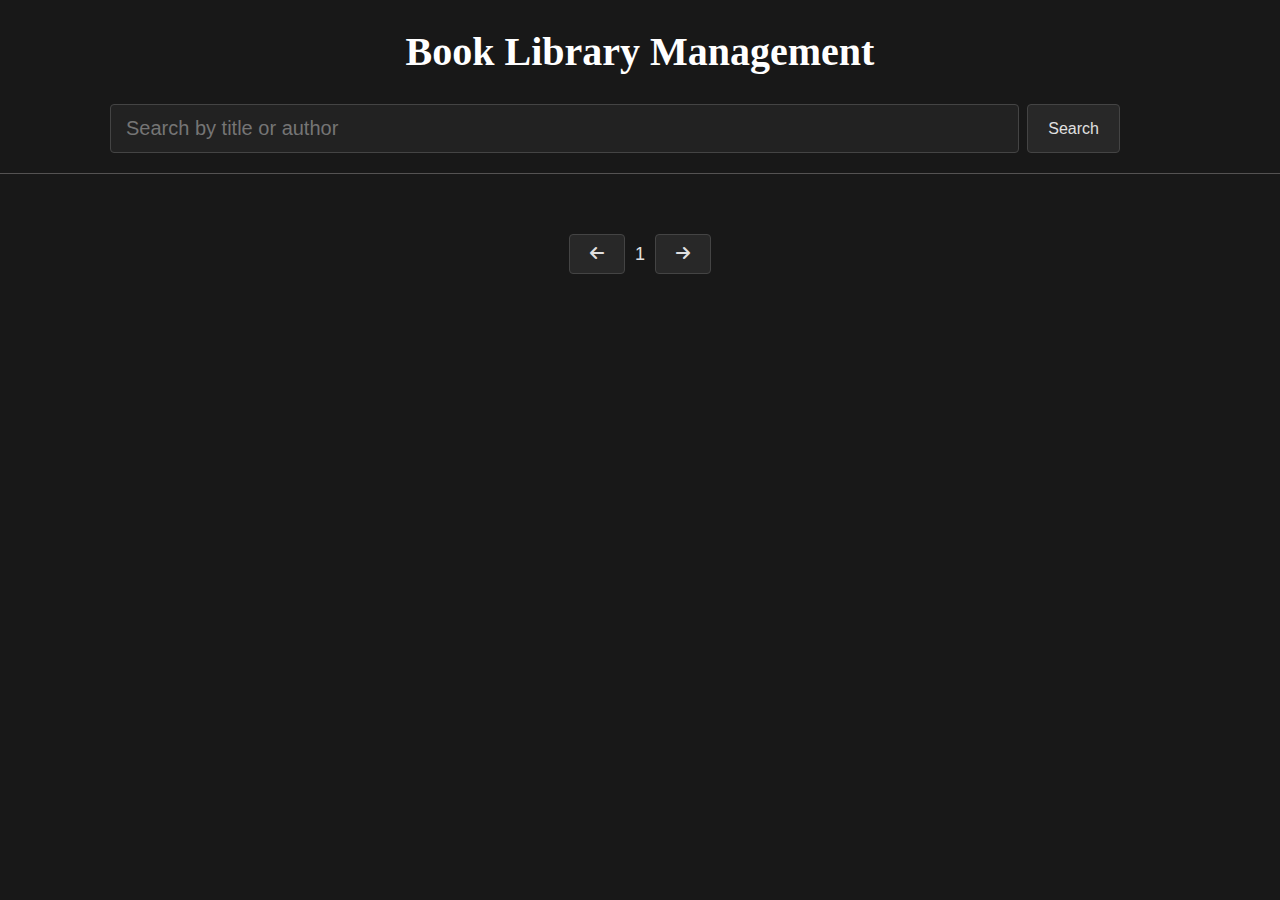
==== index.html @ f26e3037 "initial commit" ====
<!DOCTYPE html>
<html lang="en">
<head>
    <meta charset="UTF-8">
    <meta name="viewport" content="width=device-width, initial-scale=1.0">
    <link rel="stylesheet" href="style.css">
    <link rel="stylesheet" href="https://cdnjs.cloudflare.com/ajax/libs/font-awesome/6.0.0-beta3/css/all.min.css" />
    <title>book library</title>
</head>
<body>
    <h1>Book Library Management</h1>
    <div id="header">
        <input type="text" id ="search-bar" placeholder="Search by title or author">

        <div id="button-container">
            <button id="search-btn">Search</button>
        </div>
    </div>
    
    <div id ="booksContainer">
    </div>

    <div class="pagination">
        <button id="prevBtn"><i class="fa-solid fa-arrow-left"></i></button>
        <span id="pageInfo">1</span>
        <button id="nextBtn"><i class="fa-solid fa-arrow-right"></i></button>
    </div>

    <script src="script.js"></script>

</body>
</html>
---- style.css ----
/* Basic Reset */
* {
    box-sizing: border-box;
    margin: 0;
    padding: 0;
  }
  
  /* Base Body Styles */
  body {
    font-family: 'Segoe UI', Tahoma, Geneva, Verdana, sans-serif;
    line-height: 1.6;
    background-color: #181818;  
    color: #e0e0e0;             
    padding: 0;
    margin: 0;
    transition: background-color 0.3s ease, color 0.3s ease;
  }
  
  /* Header Section */
  h1 {
    text-align: center;
    margin: 20px 0;
    color: #ffffff;
    font-family: 'Times New Roman', Times, serif;
    font-size: 2.5rem;
    margin-bottom: 0%;
  }
  
  /* Header with search and buttons */
  #header {
    margin-top: 0%;
    display: flex;
    padding: 20px 20px;
    border-bottom: 1px solid #545252;
    gap :8px;
  }
  
  /* Container for the search input */
  #search-container {
    flex: 1;
    display: flex;
    align-items: center;
  }
  
  #search-bar {
    padding: 12px 15px;
    font-size: 20px;
    width: 100%;
    max-width: 1000px;
    margin-left: 90px;
    border: 1px solid #444;
    border-radius: 4px;
    background-color: #222;
    color: #e0e0e0;
    transition: border-color 0.3s ease, background-color 0.3s ease;
  }
  
  #search-bar:focus {
    border-color: #888;
  }
  
  /* Container for the buttons on the right */
  #button-container {
    display: flex;
    gap : 90px;
    margin-right: 50px;
    align-items: right;
  }
  
  #search-btn{
    padding: 10px 20px;
    font-size: 16px;
    border: 1px solid #444;
    border-radius: 4px;
    background: #282828;
    color: #e0e0e0;
    cursor: pointer;
    transition: background-color 0.3s ease, transform 0.2s ease;
    margin-right: 90px;
  }
  
  #search-btn:hover {
    background: #333;
    transform: translateY(-2px);
  }
  
  /* Books Container */
  #booksContainer {
    display: flex;
    flex-wrap: wrap;
    justify-content: center;
    gap: 20px;
    padding: 20px;
  }
  

  .book {
    display: flex;
    flex-direction: column;
    width: 250px;
    height: 350px;
    background-color: #242424;   
    border: 1px solid #444;
    border-radius: 4px;
    padding: 15px;
    text-align: left;
    overflow: hidden;
    transition: transform 0.3s ease, box-shadow 0.3s ease;
    box-shadow: 0 4px 8px rgba(0, 0, 0, 1);
  }
  
  .book:hover {
    transform: scale(1.03);
    box-shadow: 0 8px 16px rgba(0, 0, 0, 0.6);
  }
  
  /* Container for text details inside book card */
  .book .text-content {
    flex-grow: 1;
    padding-right: 5px;
    font-size: 0.9rem;
  }
  

  .book img {
    width: 100%;
    max-height: 150px;
    object-fit: cover;
    border-radius: 4px;
    margin-bottom: 10px;
  }
  
  /* Book Title Styling */
  .book h2 {
    font-size: 1rem;
    margin: 0.5rem 0;
    font-weight: 700;
    font-family: Georgia, 'Times New Roman', Times, serif;
    color: #ffffff;
  }
  

  .book p {
    font-size: 0.7rem;
    margin: 5px 0;
    white-space: normal;
    color: #cccccc;
  }
  
  /* Pagination */
  .pagination {
    display: flex;
    justify-content: center;
    align-items: center;
    padding: 20px;
    gap: 10px;
  }
  
  .pagination button {
    padding: 10px 20px;
    font-size: 16px;
    border: 1px solid #444;
    border-radius: 4px;
    background: #282828;
    color: #e0e0e0;
    cursor: pointer;
    transition: background-color 0.3s ease, transform 0.2s ease;
  }
  
  .pagination button:hover {
    background: #333;
    transform: translateY(-2px);
  }
  
  .pagination span {
    font-size: 18px;
    color: #e0e0e0;
  }
  
  a {
    text-decoration: none;
    color: inherit;
  }
  

  span {
    font-size: 18px;
    color: #e0e0e0;
  }
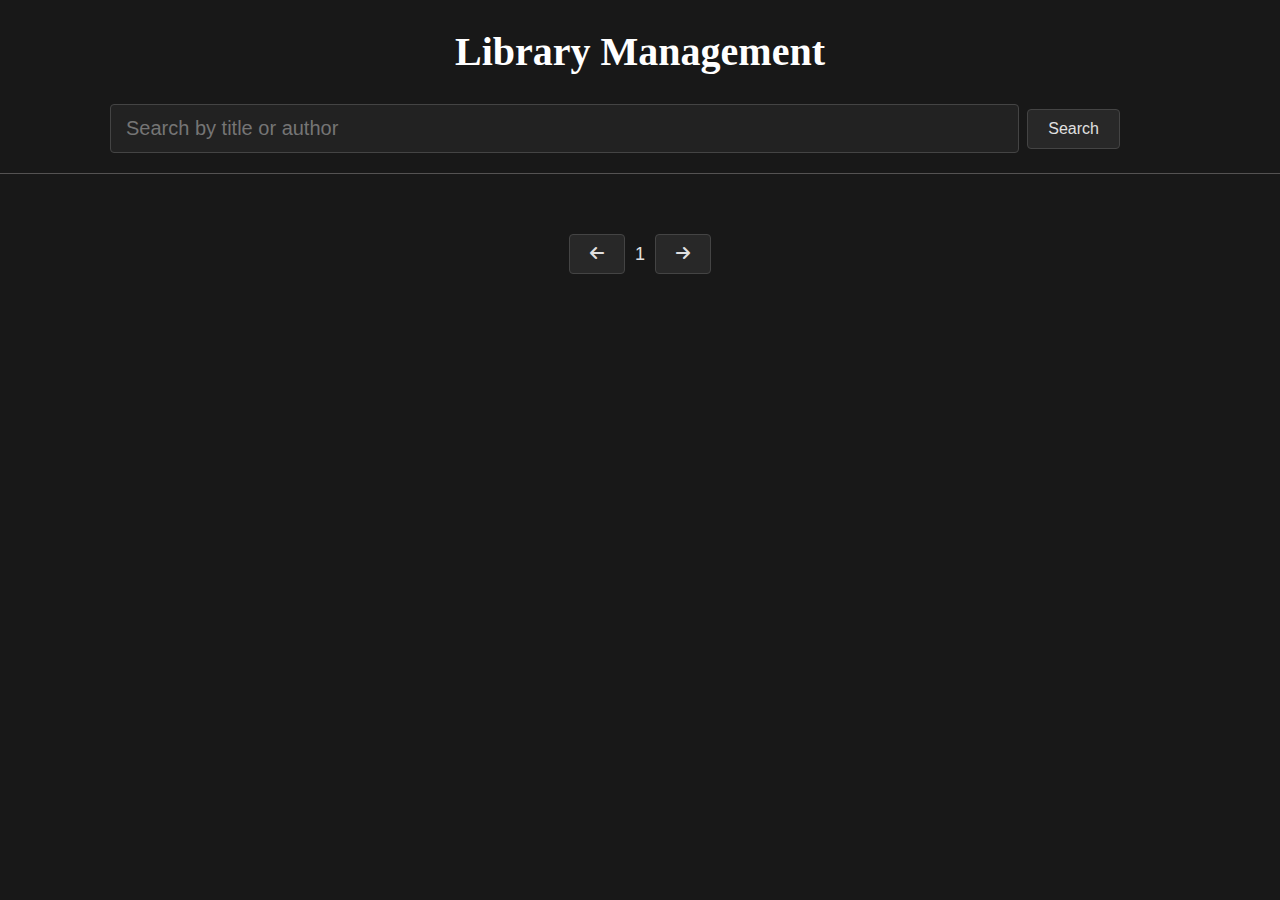
==== commit 9ddbdf01: "last commit" ====
--- a/index.html
+++ b/index.html
@@ -8,7 +8,7 @@
     <title>book library</title>
 </head>
 <body>
-    <h1>Book Library Management</h1>
+    <h1>Library Management</h1>
     <div id="header">
         <input type="text" id ="search-bar" placeholder="Search by title or author">
 
--- a/style.css
+++ b/style.css
@@ -1,190 +1,246 @@
 /* Basic Reset */
 * {
-    box-sizing: border-box;
+  box-sizing: border-box;
+  margin: 0;
+  padding: 0;
+}
+
+/* Base Body Styles */
+body {
+  font-family: 'Segoe UI', Tahoma, Geneva, Verdana, sans-serif;
+  line-height: 1.6;
+  background-color: #181818;  
+  color: #e0e0e0;             
+  padding: 0;
+  margin: 0;
+  transition: background-color 0.3s ease, color 0.3s ease;
+}
+
+/* Header Section */
+h1 {
+  text-align: center;
+  margin: 20px 0;
+  color: #ffffff;
+  font-family: 'Times New Roman', Times, serif;
+  font-size: 2.5rem;
+  margin-bottom: 0%;
+}
+
+/* Header with search and buttons */
+#header {
+  margin-top: 0%;
+  display: flex;
+  padding: 20px 20px;
+  border-bottom: 1px solid #545252;
+  gap: 8px;
+}
+
+/* Container for the search input */
+#search-container {
+  flex: 1;
+  display: flex;
+  align-items: center;
+}
+
+#search-bar {
+  padding: 12px 15px;
+  font-size: 20px;
+  width: 100%;
+  max-width: 1000px;
+  margin-left: 90px;
+  border: 1px solid #444;
+  border-radius: 4px;
+  background-color: #222;
+  color: #e0e0e0;
+  transition: border-color 0.3s ease, background-color 0.3s ease;
+}
+
+#search-bar:focus {
+  border-color: #888;
+}
+
+/* Container for the buttons on the right */
+#button-container {
+  display: flex;
+  gap: 90px;
+  margin-right: 50px;
+  align-items: center;
+}
+
+#search-btn {
+  padding: 10px 20px;
+  font-size: 16px;
+  border: 1px solid #444;
+  border-radius: 4px;
+  background: #282828;
+  color: #e0e0e0;
+  cursor: pointer;
+  transition: background-color 0.3s ease, transform 0.2s ease;
+  margin-right: 90px;
+}
+
+#search-btn:hover {
+  background: #333;
+  transform: translateY(-2px);
+}
+
+/* Books Container using CSS Grid for exactly 3 books per row */
+#booksContainer {
+  display: grid;
+  grid-template-columns: repeat(3, 250px);
+  justify-content: center;
+  gap: 20px;
+  padding: 20px;
+}
+
+.book {
+  display: flex;
+  flex-direction: column;
+  width: 250px;
+  height: 350px;
+  background-color: #242424;   
+  border: 1px solid #444;
+  border-radius: 4px;
+  padding: 15px;
+  text-align: left;
+  color: white;
+  overflow: hidden;
+  transition: transform 0.3s ease, box-shadow 0.3s ease;
+  box-shadow: 0 4px 8px rgba(0, 0, 0, 1);
+}
+
+.book:hover {
+  transform: scale(1.03);
+  box-shadow: 0 8px 16px rgba(0, 0, 0, 0.6);
+}
+
+/* Container for text details inside book card */
+.book .text-content {
+  flex-grow: 1;
+  padding-right: 5px;
+  font-size: 0.9rem;
+}
+
+.book img {
+  width: 100%;
+  max-height: 150px;
+  object-fit: cover;
+  border-radius: 4px;
+  margin-bottom: 10px;
+}
+
+/* Book Title Styling */
+.book h2 {
+  font-size: 1rem;
+  margin: 0.5rem 0;
+  font-weight: 700;
+  font-family: Georgia, 'Times New Roman', Times, serif;
+  color: #ffffff;
+}
+
+.book p {
+  font-size: 0.7rem;
+  margin: 5px 0;
+  white-space: normal;
+  color: #cccccc;
+}
+
+/* Pagination */
+.pagination {
+  display: flex;
+  justify-content: center;
+  align-items: center;
+  padding: 20px;
+  gap: 10px;
+}
+
+.pagination button {
+  padding: 10px 20px;
+  font-size: 16px;
+  border: 1px solid #444;
+  border-radius: 4px;
+  background: #282828;
+  color: #e0e0e0;
+  cursor: pointer;
+  transition: background-color 0.3s ease, transform 0.2s ease;
+}
+
+.pagination button:hover {
+  background: #333;
+  transform: translateY(-2px);
+}
+
+.pagination span {
+  font-size: 18px;
+  color: #e0e0e0;
+}
+
+a {
+  text-decoration: none;
+  color: inherit;
+}
+
+span {
+  font-size: 18px;
+  color: #e0e0e0;
+}
+
+/* Responsive Adjustments */
+@media (max-width: 768px) {
+  #header {
+    flex-direction: column;
+    align-items: stretch;
+    padding: 10px;
+  }
+  
+  #search-container {
     margin: 0;
-    padding: 0;
-  }
-  
-  /* Base Body Styles */
-  body {
-    font-family: 'Segoe UI', Tahoma, Geneva, Verdana, sans-serif;
-    line-height: 1.6;
-    background-color: #181818;  
-    color: #e0e0e0;             
-    padding: 0;
-    margin: 0;
-    transition: background-color 0.3s ease, color 0.3s ease;
-  }
-  
-  /* Header Section */
-  h1 {
-    text-align: center;
-    margin: 20px 0;
-    color: #ffffff;
-    font-family: 'Times New Roman', Times, serif;
-    font-size: 2.5rem;
-    margin-bottom: 0%;
-  }
-  
-  /* Header with search and buttons */
-  #header {
-    margin-top: 0%;
-    display: flex;
-    padding: 20px 20px;
-    border-bottom: 1px solid #545252;
-    gap :8px;
-  }
-  
-  /* Container for the search input */
-  #search-container {
-    flex: 1;
-    display: flex;
-    align-items: center;
+    justify-content: center;
   }
   
   #search-bar {
-    padding: 12px 15px;
-    font-size: 20px;
-    width: 100%;
-    max-width: 1000px;
-    margin-left: 90px;
-    border: 1px solid #444;
-    border-radius: 4px;
-    background-color: #222;
-    color: #e0e0e0;
-    transition: border-color 0.3s ease, background-color 0.3s ease;
-  }
-  
-  #search-bar:focus {
-    border-color: #888;
-  }
-  
-  /* Container for the buttons on the right */
+    margin-left: 0;
+    max-width: 100%;
+  }
+  
   #button-container {
-    display: flex;
-    gap : 90px;
-    margin-right: 50px;
-    align-items: right;
-  }
-  
-  #search-btn{
-    padding: 10px 20px;
-    font-size: 16px;
-    border: 1px solid #444;
-    border-radius: 4px;
-    background: #282828;
-    color: #e0e0e0;
-    cursor: pointer;
-    transition: background-color 0.3s ease, transform 0.2s ease;
-    margin-right: 90px;
-  }
-  
-  #search-btn:hover {
-    background: #333;
-    transform: translateY(-2px);
-  }
-  
-  /* Books Container */
-  #booksContainer {
-    display: flex;
-    flex-wrap: wrap;
     justify-content: center;
-    gap: 20px;
-    padding: 20px;
-  }
-  
-
+    margin: 10px 0 0;
+    gap: 10px;
+  }
+}
+
+@media (max-width: 480px) {
+  #search-bar {
+    font-size: 18px;
+    padding: 8px 10px;
+  }
+  
+  #search-btn {
+    font-size: 14px;
+    padding: 8px 16px;
+  }
+  
   .book {
-    display: flex;
-    flex-direction: column;
-    width: 250px;
-    height: 350px;
-    background-color: #242424;   
-    border: 1px solid #444;
-    border-radius: 4px;
-    padding: 15px;
-    text-align: left;
-    overflow: hidden;
-    transition: transform 0.3s ease, box-shadow 0.3s ease;
-    box-shadow: 0 4px 8px rgba(0, 0, 0, 1);
-  }
-  
-  .book:hover {
-    transform: scale(1.03);
-    box-shadow: 0 8px 16px rgba(0, 0, 0, 0.6);
-  }
-  
-  /* Container for text details inside book card */
-  .book .text-content {
-    flex-grow: 1;
-    padding-right: 5px;
+    width: 200px;
+    height: 300px;
+    padding: 10px;
+  }
+  
+  .book h2 {
     font-size: 0.9rem;
   }
   
-
-  .book img {
-    width: 100%;
-    max-height: 150px;
-    object-fit: cover;
-    border-radius: 4px;
-    margin-bottom: 10px;
-  }
-  
-  /* Book Title Styling */
-  .book h2 {
-    font-size: 1rem;
-    margin: 0.5rem 0;
-    font-weight: 700;
-    font-family: Georgia, 'Times New Roman', Times, serif;
-    color: #ffffff;
-  }
-  
-
   .book p {
     font-size: 0.7rem;
-    margin: 5px 0;
-    white-space: normal;
-    color: #cccccc;
-  }
-  
-  /* Pagination */
-  .pagination {
-    display: flex;
-    justify-content: center;
-    align-items: center;
-    padding: 20px;
-    gap: 10px;
   }
   
   .pagination button {
-    padding: 10px 20px;
+    font-size: 14px;
+    padding: 8px 16px;
+  }
+  
+  .pagination span {
     font-size: 16px;
-    border: 1px solid #444;
-    border-radius: 4px;
-    background: #282828;
-    color: #e0e0e0;
-    cursor: pointer;
-    transition: background-color 0.3s ease, transform 0.2s ease;
-  }
-  
-  .pagination button:hover {
-    background: #333;
-    transform: translateY(-2px);
-  }
-  
-  .pagination span {
-    font-size: 18px;
-    color: #e0e0e0;
-  }
-  
-  a {
-    text-decoration: none;
-    color: inherit;
-  }
-  
-
-  span {
-    font-size: 18px;
-    color: #e0e0e0;
-  }
-  +  }
+}
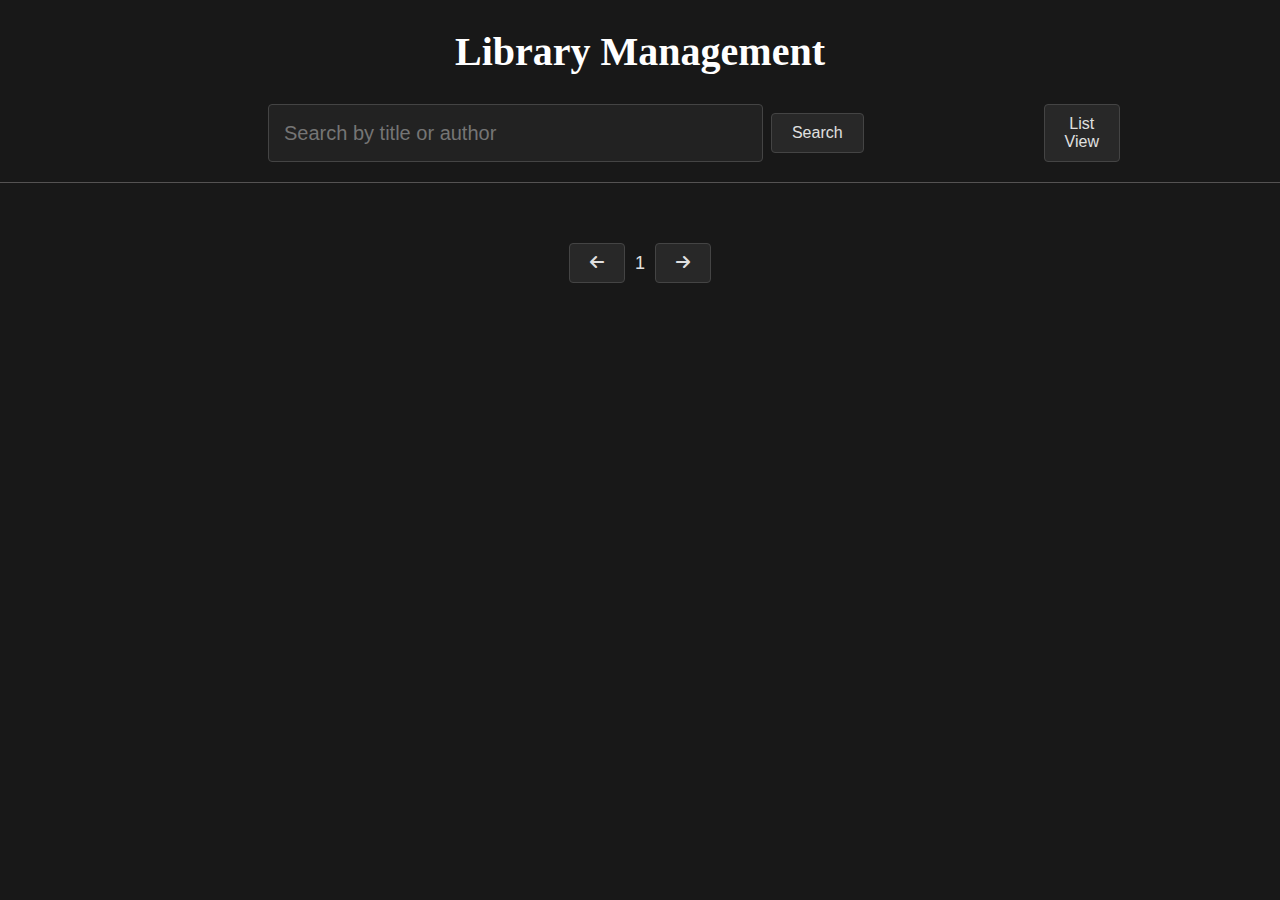
==== commit 919f9f27: "working till grid and list" ====
--- a/index.html
+++ b/index.html
@@ -5,6 +5,7 @@
     <meta name="viewport" content="width=device-width, initial-scale=1.0">
     <link rel="stylesheet" href="style.css">
     <link rel="stylesheet" href="https://cdnjs.cloudflare.com/ajax/libs/font-awesome/6.0.0-beta3/css/all.min.css" />
+    <link rel="icon" type="image/png" href="fevicon.png">
     <title>book library</title>
 </head>
 <body>
@@ -14,6 +15,7 @@
 
         <div id="button-container">
             <button id="search-btn">Search</button>
+            <button id="viewToggle">List View</button>
         </div>
     </div>
     
--- a/style.css
+++ b/style.css
@@ -39,20 +39,23 @@
 #search-container {
   flex: 1;
   display: flex;
+  justify-content: center;
   align-items: center;
 }
 
 #search-bar {
   padding: 12px 15px;
   font-size: 20px;
-  width: 100%;
-  max-width: 1000px;
-  margin-left: 90px;
+  margin-left: 20%;
+  width: 50%; 
+  max-width: 600px; 
+  min-width: 250px;
   border: 1px solid #444;
   border-radius: 4px;
   background-color: #222;
   color: #e0e0e0;
   transition: border-color 0.3s ease, background-color 0.3s ease;
+
 }
 
 #search-bar:focus {
@@ -67,7 +70,8 @@
   align-items: center;
 }
 
-#search-btn {
+#search-btn,
+#viewToggle {
   padding: 10px 20px;
   font-size: 16px;
   border: 1px solid #444;
@@ -79,15 +83,14 @@
   margin-right: 90px;
 }
 
-#search-btn:hover {
+#search-btn:hover,
+#viewToggle:hover {
   background: #333;
   transform: translateY(-2px);
 }
 
-/* Books Container using CSS Grid for exactly 3 books per row */
 #booksContainer {
-  display: grid;
-  grid-template-columns: repeat(3, 250px);
+  display:grid;
   justify-content: center;
   gap: 20px;
   padding: 20px;
@@ -145,6 +148,51 @@
   color: #cccccc;
 }
 
+/* Grid view: three columns */
+.grid-view {
+  display: grid;
+  grid-template-columns: repeat(3, 1fr); 
+  gap: 40px;
+  justify-content: center; 
+  max-width: 800px; 
+  margin: 0 auto; /* Centers the grid */
+}
+
+/* List view: one book per row */
+.list-view {
+  display: flex;
+  flex-direction: column;
+  gap: 20px;
+}
+
+/* Modify book styling for list view */
+.list-view .book {
+  display: flex;         
+  flex-direction: row;  
+  align-items: center;   
+  width: 80%;           
+  height: auto;       
+  padding: 15px;
+  gap: 20px;
+  margin: 0 auto;
+}
+
+/* Ensure image takes appropriate space */
+.list-view .book img {
+  width: 120px;  
+  height: 150px;  
+  object-fit: cover;
+  border-radius: 4px;
+}
+
+/* Adjust text content to fill remaining space */
+.list-view .book .text-content {
+  flex-grow: 1;
+  font-size: 1rem;
+}
+
+
+
 /* Pagination */
 .pagination {
   display: flex;
@@ -216,7 +264,7 @@
     padding: 8px 10px;
   }
   
-  #search-btn {
+  #search-btn ,viewToggle{
     font-size: 14px;
     padding: 8px 16px;
   }
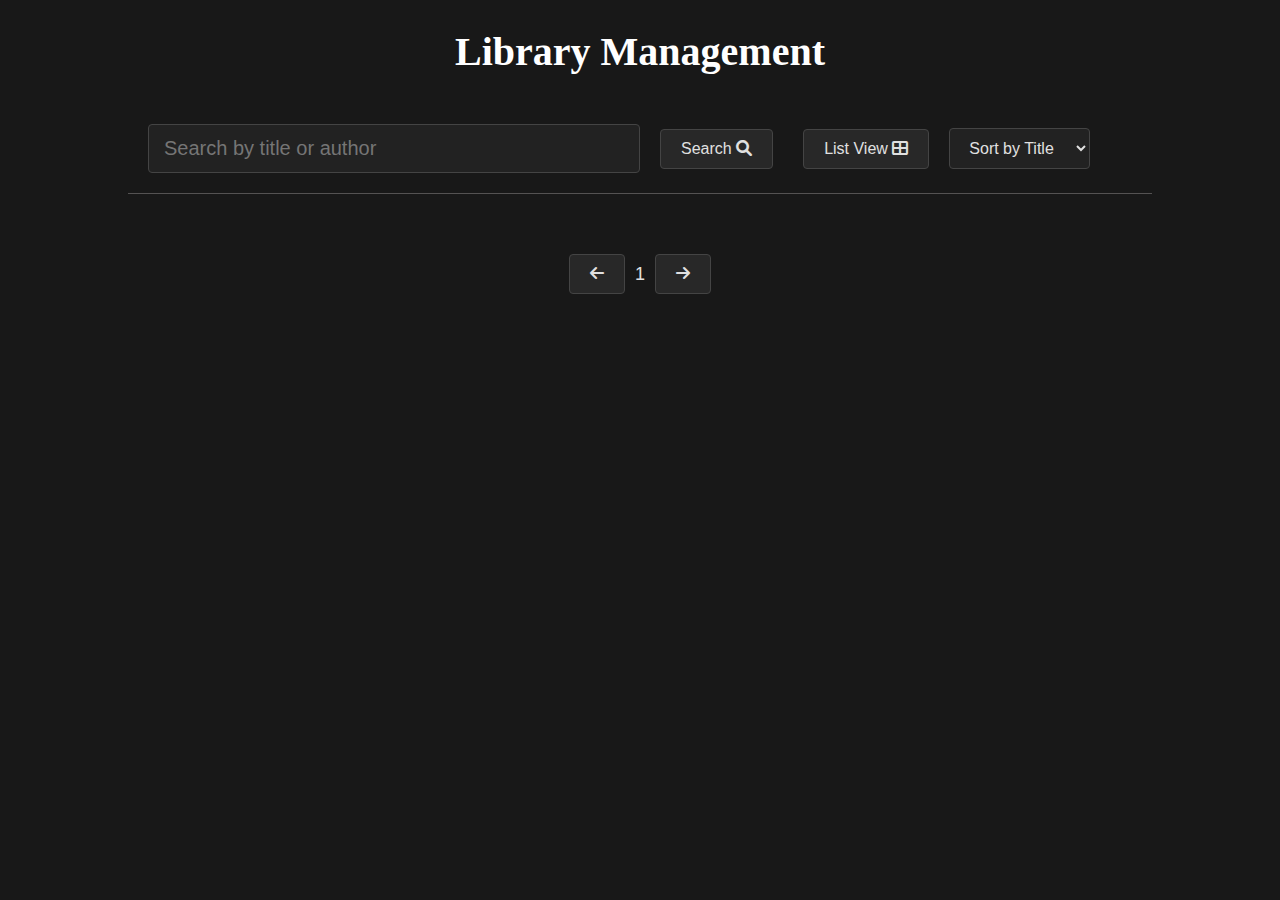
==== commit 98433426: "commit till sorting" ====
--- a/index.html
+++ b/index.html
@@ -14,9 +14,14 @@
         <input type="text" id ="search-bar" placeholder="Search by title or author">
 
         <div id="button-container">
-            <button id="search-btn">Search</button>
-            <button id="viewToggle">List View</button>
+            <button id="search-btn">Search <i class="fas fa-search search-icon"></i></button>
+            <button id="viewToggle">List View <i class="fas fa-th-large"></i></button>
         </div>
+        <select id="sortSelect">
+            <option value="title">Sort by Title</option>
+            <option value="date">Sort by Date</option>
+          </select>
+          
     </div>
     
     <div id ="booksContainer">
--- a/style.css
+++ b/style.css
@@ -1,294 +1,304 @@
-/* Basic Reset */
-* {
-  box-sizing: border-box;
-  margin: 0;
-  padding: 0;
-}
 
-/* Base Body Styles */
-body {
-  font-family: 'Segoe UI', Tahoma, Geneva, Verdana, sans-serif;
-  line-height: 1.6;
-  background-color: #181818;  
-  color: #e0e0e0;             
-  padding: 0;
-  margin: 0;
-  transition: background-color 0.3s ease, color 0.3s ease;
-}
-
-/* Header Section */
-h1 {
-  text-align: center;
-  margin: 20px 0;
-  color: #ffffff;
-  font-family: 'Times New Roman', Times, serif;
-  font-size: 2.5rem;
-  margin-bottom: 0%;
-}
-
-/* Header with search and buttons */
-#header {
-  margin-top: 0%;
-  display: flex;
-  padding: 20px 20px;
-  border-bottom: 1px solid #545252;
-  gap: 8px;
-}
-
-/* Container for the search input */
-#search-container {
-  flex: 1;
-  display: flex;
-  justify-content: center;
-  align-items: center;
-}
-
-#search-bar {
-  padding: 12px 15px;
-  font-size: 20px;
-  margin-left: 20%;
-  width: 50%; 
-  max-width: 600px; 
-  min-width: 250px;
-  border: 1px solid #444;
-  border-radius: 4px;
-  background-color: #222;
-  color: #e0e0e0;
-  transition: border-color 0.3s ease, background-color 0.3s ease;
-
-}
-
-#search-bar:focus {
-  border-color: #888;
-}
-
-/* Container for the buttons on the right */
-#button-container {
-  display: flex;
-  gap: 90px;
-  margin-right: 50px;
-  align-items: center;
-}
-
-#search-btn,
-#viewToggle {
-  padding: 10px 20px;
-  font-size: 16px;
-  border: 1px solid #444;
-  border-radius: 4px;
-  background: #282828;
-  color: #e0e0e0;
-  cursor: pointer;
-  transition: background-color 0.3s ease, transform 0.2s ease;
-  margin-right: 90px;
-}
-
-#search-btn:hover,
-#viewToggle:hover {
-  background: #333;
-  transform: translateY(-2px);
-}
-
-#booksContainer {
-  display:grid;
-  justify-content: center;
-  gap: 20px;
-  padding: 20px;
-}
-
-.book {
-  display: flex;
-  flex-direction: column;
-  width: 250px;
-  height: 350px;
-  background-color: #242424;   
-  border: 1px solid #444;
-  border-radius: 4px;
-  padding: 15px;
-  text-align: left;
-  color: white;
-  overflow: hidden;
-  transition: transform 0.3s ease, box-shadow 0.3s ease;
-  box-shadow: 0 4px 8px rgba(0, 0, 0, 1);
-}
-
-.book:hover {
-  transform: scale(1.03);
-  box-shadow: 0 8px 16px rgba(0, 0, 0, 0.6);
-}
-
-/* Container for text details inside book card */
-.book .text-content {
-  flex-grow: 1;
-  padding-right: 5px;
-  font-size: 0.9rem;
-}
-
-.book img {
-  width: 100%;
-  max-height: 150px;
-  object-fit: cover;
-  border-radius: 4px;
-  margin-bottom: 10px;
-}
-
-/* Book Title Styling */
-.book h2 {
-  font-size: 1rem;
-  margin: 0.5rem 0;
-  font-weight: 700;
-  font-family: Georgia, 'Times New Roman', Times, serif;
-  color: #ffffff;
-}
-
-.book p {
-  font-size: 0.7rem;
-  margin: 5px 0;
-  white-space: normal;
-  color: #cccccc;
-}
-
-/* Grid view: three columns */
-.grid-view {
-  display: grid;
-  grid-template-columns: repeat(3, 1fr); 
-  gap: 40px;
-  justify-content: center; 
-  max-width: 800px; 
-  margin: 0 auto; /* Centers the grid */
-}
-
-/* List view: one book per row */
-.list-view {
-  display: flex;
-  flex-direction: column;
-  gap: 20px;
-}
-
-/* Modify book styling for list view */
-.list-view .book {
-  display: flex;         
-  flex-direction: row;  
-  align-items: center;   
-  width: 80%;           
-  height: auto;       
-  padding: 15px;
-  gap: 20px;
-  margin: 0 auto;
-}
-
-/* Ensure image takes appropriate space */
-.list-view .book img {
-  width: 120px;  
-  height: 150px;  
-  object-fit: cover;
-  border-radius: 4px;
-}
-
-/* Adjust text content to fill remaining space */
-.list-view .book .text-content {
-  flex-grow: 1;
-  font-size: 1rem;
-}
-
-
-
-/* Pagination */
-.pagination {
-  display: flex;
-  justify-content: center;
-  align-items: center;
-  padding: 20px;
-  gap: 10px;
-}
-
-.pagination button {
-  padding: 10px 20px;
-  font-size: 16px;
-  border: 1px solid #444;
-  border-radius: 4px;
-  background: #282828;
-  color: #e0e0e0;
-  cursor: pointer;
-  transition: background-color 0.3s ease, transform 0.2s ease;
-}
-
-.pagination button:hover {
-  background: #333;
-  transform: translateY(-2px);
-}
-
-.pagination span {
-  font-size: 18px;
-  color: #e0e0e0;
-}
-
-a {
-  text-decoration: none;
-  color: inherit;
-}
-
-span {
-  font-size: 18px;
-  color: #e0e0e0;
-}
-
-/* Responsive Adjustments */
-@media (max-width: 768px) {
+   * {
+    box-sizing: border-box;
+    margin: 0;
+    padding: 0;
+  }
+  
+  body {
+    font-family: 'Segoe UI', Tahoma, Geneva, Verdana, sans-serif;
+    line-height: 1.6;
+    background-color: #181818;
+    color: #e0e0e0;
+    transition: background-color 0.3s ease, color 0.3s ease;
+  }
+  
+  /*HEADER SECTION*/ 
+  h1 {
+    text-align: center;
+    font-family: 'Times New Roman', Times, serif;
+    font-size: 2.5rem;
+    color: #ffffff;
+    margin: 20px 0;
+  }
+  
   #header {
+    display: flex;
+    padding: 20px;
+    border-bottom: 1px solid #545252;
+    gap: 20px;
+    align-items: center;
+    margin-left: 10%;
+    margin-right: 10%;
+  }
+  
+  /* SEARCH BAR */
+  #search-container {
+    flex: 1;
+    display: flex;
+    justify-content: center;
+    align-items: center;
+  }
+  
+  #search-bar {
+    padding: 12px 15px;
+    font-size: 20px;
+    width: 50%;
+    max-width: 600px;
+    min-width: 250px;
+    border: 1px solid #444;
+    border-radius: 4px;
+    background-color: #222;
+    color: #e0e0e0;
+    transition: border-color 0.3s ease, background-color 0.3s ease;
+  }
+  
+  #search-bar:focus {
+    border-color: #888;
+  }
+  
+  /* BUTTON STYLES*/
+  #button-container {
+    display: flex;
+    gap: 30px;
+    align-items: center;  
+  }
+  
+  #search-btn,
+  #viewToggle {
+    padding: 10px 20px;
+    font-size: 16px;
+    border: 1px solid #444;
+    border-radius: 4px;
+    background: #282828;
+    color: #e0e0e0;
+    cursor: pointer;
+    transition: background-color 0.3s ease, transform 0.2s ease;
+  }
+  
+  #search-btn:hover,
+  #viewToggle:hover {
+    background: #333;
+    transform: translateY(-2px);
+  }
+  
+  /* BOOK CONTAINER STYLES */
+  #booksContainer {
+    display: grid;
+    justify-content: center;
+    gap: 20px;
+    padding: 20px;
+  }
+  
+  /* Book Cards */
+  .book {
+    display: flex;
     flex-direction: column;
-    align-items: stretch;
-    padding: 10px;
-  }
-  
-  #search-container {
-    margin: 0;
-    justify-content: center;
-  }
-  
-  #search-bar {
-    margin-left: 0;
-    max-width: 100%;
-  }
-  
-  #button-container {
-    justify-content: center;
-    margin: 10px 0 0;
-    gap: 10px;
-  }
-}
-
-@media (max-width: 480px) {
-  #search-bar {
-    font-size: 18px;
-    padding: 8px 10px;
-  }
-  
-  #search-btn ,viewToggle{
-    font-size: 14px;
-    padding: 8px 16px;
-  }
-  
-  .book {
-    width: 200px;
-    height: 300px;
-    padding: 10px;
+    width: 250px;
+    height: 350px;
+    background-color: #242424;
+    border: 1px solid #444;
+    border-radius: 4px;
+    padding: 15px;
+    text-align: left;
+    color: white;
+    overflow: hidden;
+    transition: transform 0.3s ease, box-shadow 0.3s ease;
+    box-shadow: 0 4px 8px rgba(0, 0, 0, 1);
+  }
+  
+  .book:hover {
+    transform: scale(1.03);
+    box-shadow: 0 8px 16px rgba(0, 0, 0, 0.6);
+  }
+  
+  .book img {
+    width: 100%;
+    max-height: 150px;
+    object-fit: cover;
+    border-radius: 4px;
+    margin-bottom: 10px;
   }
   
   .book h2 {
-    font-size: 0.9rem;
+    font-size: 1rem;
+    font-weight: 700;
+    font-family: Georgia, 'Times New Roman', Times, serif;
+    color: #ffffff;
+    margin: 0.5rem 0;
   }
   
   .book p {
     font-size: 0.7rem;
+    color: #cccccc;
+    margin: 5px 0;
+  }
+  
+  /* VIEW TOGGLE STYLES*/
+  /* Grid View */
+  .grid-view {
+    display: grid;
+    grid-template-columns: repeat(3, 1fr);
+    gap: 40px;
+    justify-content: center;
+    max-width: 800px;
+    margin: 0 auto;
+  }
+  
+  /* List View */
+  .list-view {
+    display: flex;
+    flex-direction: column;
+    gap: 20px;
+  }
+  
+  .list-view .book {
+    display: flex;
+    flex-direction: row;
+    align-items: center;
+    width: 80%;
+    height: auto;
+    padding: 15px;
+    gap: 20px;
+    margin: 0 auto;
+  }
+  
+  .list-view .book img {
+    width: 120px;
+    height: 150px;
+    object-fit: cover;
+    border-radius: 4px;
+  }
+  
+  .list-view .book .text-content {
+    flex-grow: 1;
+    font-size: 1rem;
+  }
+  
+  /* SORT DROPDOWN */
+  #sortSelect {
+    padding: 10px 15px;
+    font-size: 16px;
+    border: 1px solid #444;
+    border-radius: 4px;
+    background-color: #222;
+    color: #e0e0e0;
+    cursor: pointer;
+    transition: border-color 0.3s ease, background-color 0.3s ease;
+  }
+  
+  #sortSelect:hover {
+    border-color: #666;
+  }
+  
+  #sortSelect:focus {
+    outline: none;
+    border-color: #888;
+  }
+  
+  #sortSelect option {
+    background-color: #222;
+    color: #e0e0e0;
+  }
+  
+  /* PAGINATION */
+  .pagination {
+    display: flex;
+    justify-content: center;
+    align-items: center;
+    padding: 20px;
+    gap: 10px;
   }
   
   .pagination button {
-    font-size: 14px;
-    padding: 8px 16px;
+    padding: 10px 20px;
+    font-size: 16px;
+    border: 1px solid #444;
+    border-radius: 4px;
+    background: #282828;
+    color: #e0e0e0;
+    cursor: pointer;
+    transition: background-color 0.3s ease, transform 0.2s ease;
+  }
+  
+  .pagination button:hover {
+    background: #333;
+    transform: translateY(-2px);
   }
   
   .pagination span {
-    font-size: 16px;
-  }
-}
+    font-size: 18px;
+    color: #e0e0e0;
+  }
+  
+  /* LINKS & TEXT STYLES */
+  a {
+    text-decoration: none;
+    color: inherit;
+  }
+  
+  span {
+    font-size: 18px;
+    color: #e0e0e0;
+  }
+  
+  /* RESPONSIVE DESIGN*/
+  @media (max-width: 768px) {
+    #header {
+      flex-direction: column;
+      align-items: stretch;
+      padding: 10px;
+    }
+  
+    #search-container {
+      margin: 0;
+      justify-content: center;
+    }
+  
+    #search-bar {
+      margin-left: 0;
+      max-width: 100%;
+    }
+  
+    #button-container {
+      justify-content: center;
+      margin-top: 10px;
+      gap: 10px;
+    }
+  }
+  
+  @media (max-width: 480px) {
+    #search-bar {
+      font-size: 18px;
+      padding: 8px 10px;
+    }
+  
+    #search-btn, #viewToggle {
+      font-size: 14px;
+      padding: 8px 16px;
+    }
+  
+    .book {
+      width: 200px;
+      height: 300px;
+      padding: 10px;
+    }
+  
+    .book h2 {
+      font-size: 0.9rem;
+    }
+  
+    .book p {
+      font-size: 0.7rem;
+    }
+  
+    .pagination button {
+      font-size: 14px;
+      padding: 8px 16px;
+    }
+  
+    .pagination span {
+      font-size: 16px;
+    }
+  }
+  